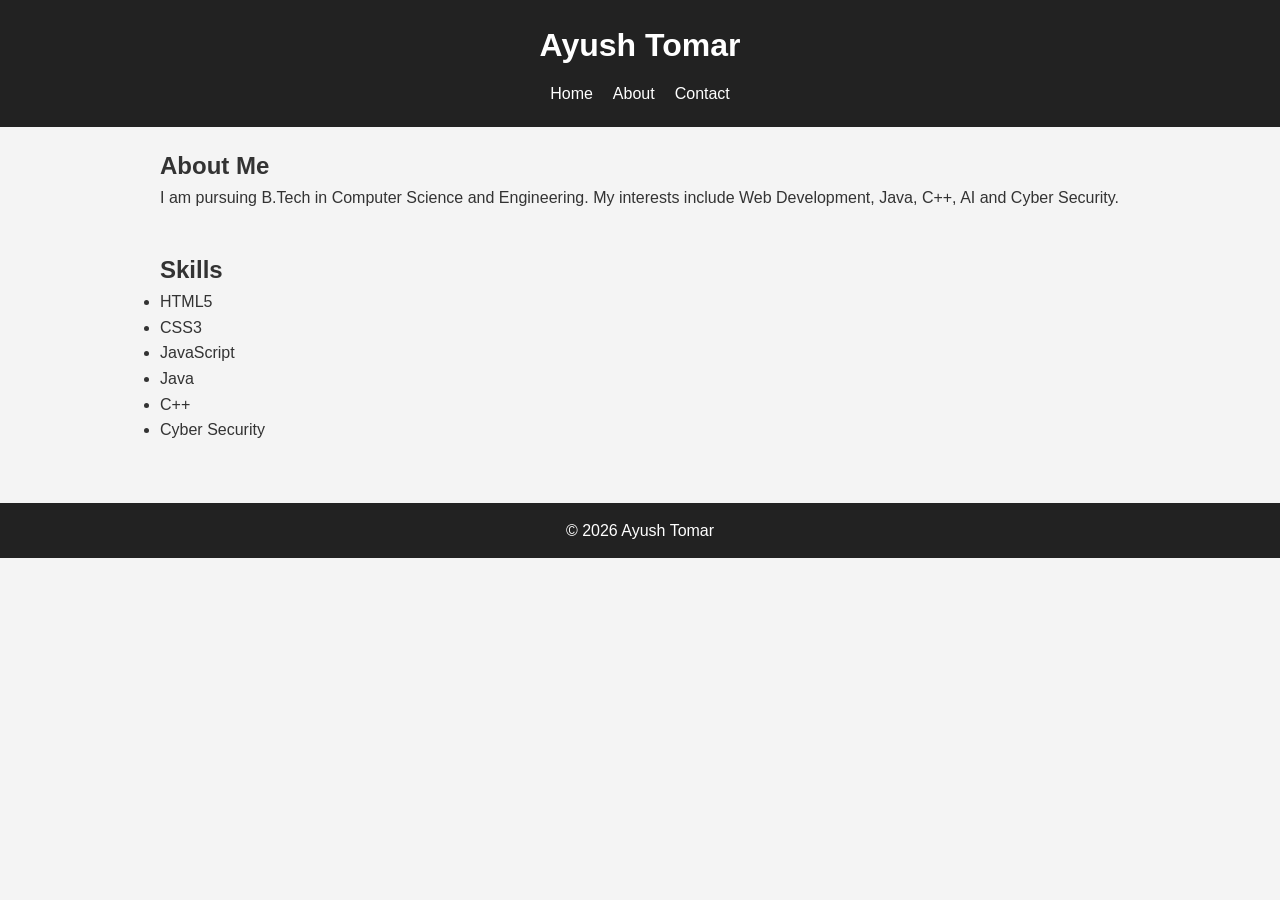
==== about.html @ ce84ff38 "Add files via upload" ====
<!DOCTYPE html>
<html lang="en">

<head>
    <meta charset="UTF-8">
    <meta name="viewport" content="width=device-width, initial-scale=1.0">

    <title>About | Ayush Tomar</title>

    <meta name="description"
        content="Learn more about Ayush Tomar and his skills.">

    <link rel="stylesheet" href="style.css">
</head>

<body>

    <a href="#main-content" class="skip-link">
        Skip to Main Content
    </a>

    <header>

        <h1>Ayush Tomar</h1>

        <nav aria-label="Primary Navigation">
            <ul>
                <li><a href="index.html">Home</a></li>
                <li><a href="about.html" aria-current="page">About</a></li>
                <li><a href="contact.html">Contact</a></li>
            </ul>
        </nav>

    </header>

    <main id="main-content">

        <section aria-labelledby="about-heading">

            <h2 id="about-heading">About Me</h2>

            <p>
                I am pursuing B.Tech in Computer Science and Engineering.
                My interests include Web Development, Java, C++, AI and Cyber Security.
            </p>

        </section>

        <section aria-labelledby="skills-heading">

            <h2 id="skills-heading">Skills</h2>

            <ul>
                <li>HTML5</li>
                <li>CSS3</li>
                <li>JavaScript</li>
                <li>Java</li>
                <li>C++</li>
                <li>Cyber Security</li>
            </ul>

        </section>

    </main>

    <footer>

        <p>© 2026 Ayush Tomar</p>

    </footer>

</body>

</html>
---- style.css ----
/* General Styling */

* {
    margin: 0;
    padding: 0;
    box-sizing: border-box;
}

body {
    font-family: Arial, sans-serif;
    line-height: 1.6;
    background-color: #f4f4f4;
    color: #333;
}

/* Skip Link */

.skip-link {
    position: absolute;
    left: -9999px;
    top: 0;
}

.skip-link:focus {
    left: 10px;
    top: 10px;
    background: white;
    padding: 10px;
    border: 2px solid black;
    z-index: 1000;
}

/* Header */

header {
    background: #222;
    color: white;
    padding: 20px;
}

header h1 {
    text-align: center;
    margin-bottom: 10px;
}

nav ul {
    list-style: none;
    display: flex;
    justify-content: center;
    gap: 20px;
}

nav a {
    color: white;
    text-decoration: none;
}

nav a:hover,
nav a:focus {
    text-decoration: underline;
}

/* Main */

main {
    max-width: 1000px;
    margin: auto;
    padding: 20px;
}

section {
    margin-bottom: 40px;
}

article {
    background: white;
    padding: 15px;
    margin-top: 15px;
    border-radius: 5px;
}

/* Form */

form {
    background: white;
    padding: 20px;
    border-radius: 5px;
}

form div {
    margin-bottom: 15px;
}

label {
    display: block;
    margin-bottom: 5px;
}

input,
textarea {
    width: 100%;
    padding: 10px;
}

button {
    background: #222;
    color: white;
    border: none;
    padding: 10px 20px;
    cursor: pointer;
}

button:hover,
button:focus {
    opacity: 0.9;
}

/* Focus Visibility */

a:focus,
button:focus,
input:focus,
textarea:focus {
    outline: 3px solid blue;
    outline-offset: 2px;
}

/* Footer */

footer {
    background: #222;
    color: white;
    text-align: center;
    padding: 15px;
}

footer ul {
    list-style: none;
    margin-top: 10px;
}

footer li {
    display: inline;
    margin: 0 10px;
}

footer a {
    color: white;
}
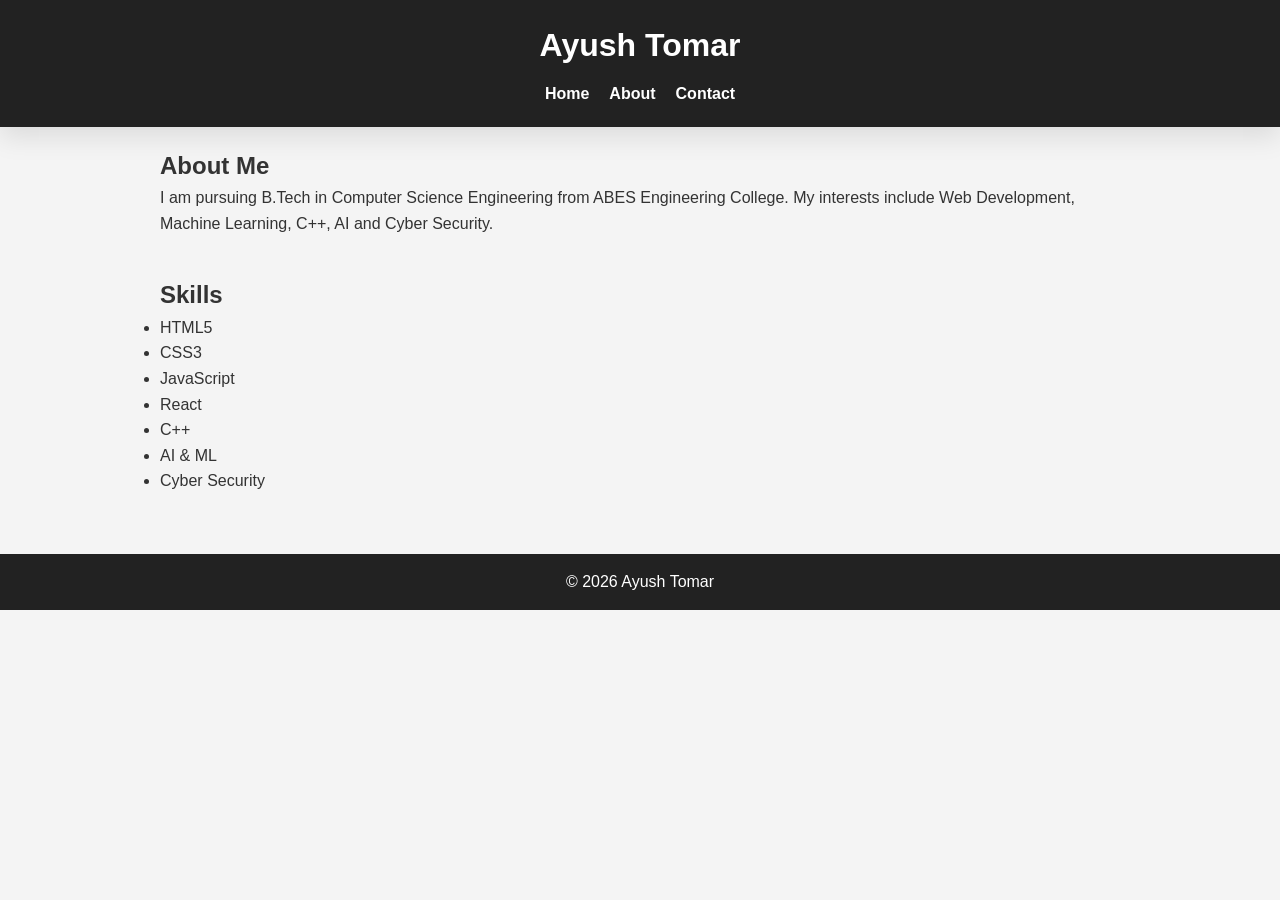
==== commit 50f781ce: "Initial commit" ====
--- a/about.html
+++ b/about.html
@@ -1,74 +1,75 @@
-<!DOCTYPE html>
-<html lang="en">
-
-<head>
-    <meta charset="UTF-8">
-    <meta name="viewport" content="width=device-width, initial-scale=1.0">
-
-    <title>About | Ayush Tomar</title>
-
-    <meta name="description"
-        content="Learn more about Ayush Tomar and his skills.">
-
-    <link rel="stylesheet" href="style.css">
-</head>
-
-<body>
-
-    <a href="#main-content" class="skip-link">
-        Skip to Main Content
-    </a>
-
-    <header>
-
-        <h1>Ayush Tomar</h1>
-
-        <nav aria-label="Primary Navigation">
-            <ul>
-                <li><a href="index.html">Home</a></li>
-                <li><a href="about.html" aria-current="page">About</a></li>
-                <li><a href="contact.html">Contact</a></li>
-            </ul>
-        </nav>
-
-    </header>
-
-    <main id="main-content">
-
-        <section aria-labelledby="about-heading">
-
-            <h2 id="about-heading">About Me</h2>
-
-            <p>
-                I am pursuing B.Tech in Computer Science and Engineering.
-                My interests include Web Development, Java, C++, AI and Cyber Security.
-            </p>
-
-        </section>
-
-        <section aria-labelledby="skills-heading">
-
-            <h2 id="skills-heading">Skills</h2>
-
-            <ul>
-                <li>HTML5</li>
-                <li>CSS3</li>
-                <li>JavaScript</li>
-                <li>Java</li>
-                <li>C++</li>
-                <li>Cyber Security</li>
-            </ul>
-
-        </section>
-
-    </main>
-
-    <footer>
-
-        <p>© 2026 Ayush Tomar</p>
-
-    </footer>
-
-</body>
-
+<!DOCTYPE html>
+<html lang="en">
+
+<head>
+    <meta charset="UTF-8">
+    <meta name="viewport" content="width=device-width, initial-scale=1.0">
+
+    <title>About | Ayush Tomar</title>
+
+    <meta name="description"
+        content="Learn more about Ayush Tomar and his skills.">
+
+    <link rel="stylesheet" href="style.css">
+</head>
+
+<body>
+
+    <a href="#main-content" class="skip-link">
+        Skip to Main Content
+    </a>
+
+    <header>
+
+        <h1>Ayush Tomar</h1>
+
+        <nav aria-label="Primary Navigation">
+            <ul>
+                <li><a href="index.html">Home</a></li>
+                <li><a href="about.html" aria-current="page">About</a></li>
+                <li><a href="contact.html">Contact</a></li>
+            </ul>
+        </nav>
+
+    </header>
+
+    <main id="main-content">
+
+        <section aria-labelledby="about-heading">
+
+            <h2 id="about-heading">About Me</h2>
+
+            <p>
+                I am pursuing B.Tech in Computer Science Engineering from ABES Engineering College.
+                My interests include Web Development, Machine Learning, C++, AI and Cyber Security.
+            </p>
+
+        </section>
+
+        <section aria-labelledby="skills-heading">
+
+            <h2 id="skills-heading">Skills</h2>
+
+            <ul>
+                <li>HTML5</li>
+                <li>CSS3</li>
+                <li>JavaScript</li>
+                <li>React</li>
+                <li>C++</li>
+                <li>AI & ML</li>
+                <li>Cyber Security</li>
+            </ul>
+
+        </section>
+
+    </main>
+
+    <footer>
+
+        <p>© 2026 Ayush Tomar</p>
+
+    </footer>
+
+</body>
+
 </html>
--- a/style.css
+++ b/style.css
@@ -1,149 +1,617 @@
-/* General Styling */
-
-* {
-    margin: 0;
-    padding: 0;
-    box-sizing: border-box;
-}
-
-body {
-    font-family: Arial, sans-serif;
-    line-height: 1.6;
-    background-color: #f4f4f4;
-    color: #333;
-}
-
-/* Skip Link */
-
-.skip-link {
-    position: absolute;
-    left: -9999px;
-    top: 0;
-}
-
-.skip-link:focus {
-    left: 10px;
-    top: 10px;
-    background: white;
-    padding: 10px;
-    border: 2px solid black;
-    z-index: 1000;
-}
-
-/* Header */
-
-header {
-    background: #222;
-    color: white;
-    padding: 20px;
-}
-
-header h1 {
-    text-align: center;
-    margin-bottom: 10px;
-}
-
-nav ul {
-    list-style: none;
-    display: flex;
-    justify-content: center;
-    gap: 20px;
-}
-
-nav a {
-    color: white;
-    text-decoration: none;
-}
-
-nav a:hover,
-nav a:focus {
-    text-decoration: underline;
-}
-
-/* Main */
-
-main {
-    max-width: 1000px;
-    margin: auto;
-    padding: 20px;
-}
-
-section {
-    margin-bottom: 40px;
-}
-
-article {
-    background: white;
-    padding: 15px;
-    margin-top: 15px;
-    border-radius: 5px;
-}
-
-/* Form */
-
-form {
-    background: white;
-    padding: 20px;
-    border-radius: 5px;
-}
-
-form div {
-    margin-bottom: 15px;
-}
-
-label {
-    display: block;
-    margin-bottom: 5px;
-}
-
-input,
-textarea {
-    width: 100%;
-    padding: 10px;
-}
-
-button {
-    background: #222;
-    color: white;
-    border: none;
-    padding: 10px 20px;
-    cursor: pointer;
-}
-
-button:hover,
-button:focus {
-    opacity: 0.9;
-}
-
-/* Focus Visibility */
-
-a:focus,
-button:focus,
-input:focus,
-textarea:focus {
-    outline: 3px solid blue;
-    outline-offset: 2px;
-}
-
-/* Footer */
-
-footer {
-    background: #222;
-    color: white;
-    text-align: center;
-    padding: 15px;
-}
-
-footer ul {
-    list-style: none;
-    margin-top: 10px;
-}
-
-footer li {
-    display: inline;
-    margin: 0 10px;
-}
-
-footer a {
-    color: white;
+/* ===============================
+   CSS VARIABLES (Light Theme)
+================================ */
+
+:root{
+
+    --primary:#2563eb;
+    --secondary:#1e293b;
+
+    --background:#f5f7fa;
+    --surface:#ffffff;
+
+    --text:#1f2937;
+    --text-light:#6b7280;
+
+    --shadow:0 10px 25px rgba(0,0,0,.1);
+
+    --radius:15px;
+
+    --transition:.3s ease;
+
+}
+
+/* ===============================
+   DARK THEME
+================================ */
+
+body.dark{
+
+    --background:#0f172a;
+    --surface:#1e293b;
+
+    --text:#f8fafc;
+    --text-light:#cbd5e1;
+
+    --primary:#60a5fa;
+}
+
+/* ===============================
+   RESET
+================================ */
+
+*{
+    margin:0;
+    padding:0;
+    box-sizing:border-box;
+}
+
+html{
+
+    scroll-behavior:smooth;
+
+}
+
+body{
+
+    font-family:'Segoe UI',sans-serif;
+
+    background:var(--background);
+
+    color:var(--text);
+
+    transition:var(--transition);
+
+}
+
+/* ===============================
+   CONTAINER
+================================ */
+
+.container{
+
+    width:min(90%,1200px);
+
+    margin:auto;
+
+}
+
+/* ===============================
+   HEADER
+================================ */
+
+header{
+
+    background:var(--surface);
+
+    box-shadow:var(--shadow);
+
+    position:sticky;
+
+    top:0;
+
+    z-index:999;
+
+}
+
+.header-container{
+
+    display:flex;
+
+    justify-content:space-between;
+
+    align-items:center;
+
+    padding:20px 0;
+
+}
+
+.logo{
+
+    font-size:2rem;
+
+    font-weight:bold;
+
+    color:var(--primary);
+
+}
+
+nav ul{
+
+    display:flex;
+
+    list-style:none;
+
+    gap:30px;
+
+}
+
+nav a{
+
+    text-decoration:none;
+
+    color:var(--text);
+
+    font-weight:600;
+
+}
+
+nav a:hover{
+
+    color:var(--primary);
+
+}
+
+.theme-btn{
+
+    border:none;
+
+    background:var(--primary);
+
+    color:white;
+
+    padding:10px 15px;
+
+    border-radius:10px;
+
+    cursor:pointer;
+
+}
+
+/* ===============================
+   HERO SECTION
+================================ */
+
+.hero{
+
+    display:grid;
+
+    grid-template-columns:repeat(auto-fit,minmax(320px,1fr));
+
+    gap:50px;
+
+    align-items:center;
+
+    padding:80px 0;
+
+}
+
+.hero img{
+
+    width:100%;
+
+    border-radius:50%;
+
+    max-width:350px;
+
+    justify-self:center;
+
+    box-shadow:var(--shadow);
+
+}
+
+.hero-content h1{
+
+    font-size:3rem;
+
+    margin-bottom:20px;
+
+}
+
+.hero-content p{
+
+    color:var(--text-light);
+
+    margin-bottom:30px;
+
+    line-height:1.8;
+
+}
+
+.btn{
+
+    display:inline-block;
+
+    background:var(--primary);
+
+    color:white;
+
+    padding:12px 30px;
+
+    text-decoration:none;
+
+    border-radius:8px;
+
+}
+
+/* ===============================
+   PROJECT SECTION
+================================ */
+
+.projects{
+
+    padding:80px 0;
+
+}
+
+.section-title{
+
+    text-align:center;
+
+    margin-bottom:50px;
+
+    font-size:2.3rem;
+
+}
+
+.project-grid{
+
+    display:grid;
+
+    grid-template-columns:repeat(auto-fit,minmax(280px,1fr));
+
+    gap:30px;
+
+}
+
+.card{
+
+    background:var(--surface);
+
+    padding:25px;
+
+    border-radius:var(--radius);
+
+    box-shadow:var(--shadow);
+
+    transition:.4s;
+
+}
+
+.card:hover{
+
+    transform:translateY(-10px);
+
+}
+
+.card h3{
+
+    color:var(--primary);
+
+    margin-bottom:15px;
+
+}
+
+/* ===============================
+   SKILLS
+================================ */
+
+.skills{
+
+    padding:70px 0;
+
+}
+
+.skill-grid{
+
+    display:grid;
+
+    grid-template-columns:repeat(auto-fit,minmax(180px,1fr));
+
+    gap:20px;
+
+}
+
+.skill{
+
+    background:var(--surface);
+
+    padding:20px;
+
+    text-align:center;
+
+    border-radius:10px;
+
+    box-shadow:var(--shadow);
+
+}
+
+/* ===============================
+   CONTACT FORM
+================================ */
+
+.contact{
+
+    padding:80px 0;
+
+}
+
+form{
+
+    display:flex;
+
+    flex-direction:column;
+
+    gap:20px;
+
+    background:var(--surface);
+
+    padding:40px;
+
+    border-radius:15px;
+
+    box-shadow:var(--shadow);
+
+}
+
+input,
+
+textarea{
+
+    padding:15px;
+
+    border:1px solid #ddd;
+
+    border-radius:8px;
+
+    font-size:1rem;
+
+}
+
+textarea{
+
+    resize:vertical;
+
+}
+
+button{
+
+    padding:15px;
+
+    border:none;
+
+    background:var(--primary);
+
+    color:white;
+
+    border-radius:8px;
+
+    cursor:pointer;
+
+}
+
+/* ===============================
+   FOOTER
+================================ */
+
+footer{
+
+    background:var(--secondary);
+
+    color:white;
+
+    text-align:center;
+
+    padding:30px;
+
+}
+
+/* ===============================
+   ACCESSIBILITY
+================================ */
+
+a:focus,
+
+button:focus,
+
+input:focus,
+
+textarea:focus{
+
+    outline:3px solid orange;
+
+    outline-offset:3px;
+
+}
+
+/* ===============================
+   MOBILE FIRST
+================================ */
+
+@media(min-width:768px){
+
+.hero-content h1{
+
+font-size:3.5rem;
+
+}
+
+}
+
+@media(min-width:1024px){
+
+.container{
+
+width:85%;
+
+}
+
+}
+
+@media(min-width:1440px){
+
+.hero{
+
+gap:80px;
+
+}
+
+.project-grid{
+
+grid-template-columns:repeat(3,1fr);
+
+}
+
+}
+.hero-image{
+    display:flex;
+    justify-content:center;
+    align-items:center;
+}
+
+.hero-image img{
+    width:300px;
+    height:300px;
+    border-radius:50%;
+    object-fit:cover;
+    box-shadow:0 10px 20px rgba(0,0,0,0.2);
+}
+/* General Styling */
+
+* {
+    margin: 0;
+    padding: 0;
+    box-sizing: border-box;
+}
+
+body {
+    font-family: Arial, sans-serif;
+    line-height: 1.6;
+    background-color: #f4f4f4;
+    color: #333;
+}
+
+/* Skip Link */
+
+.skip-link {
+    position: absolute;
+    left: -9999px;
+    top: 0;
+}
+
+.skip-link:focus {
+    left: 10px;
+    top: 10px;
+    background: white;
+    padding: 10px;
+    border: 2px solid black;
+    z-index: 1000;
+}
+
+/* Header */
+
+header {
+    background: #222;
+    color: white;
+    padding: 20px;
+}
+
+header h1 {
+    text-align: center;
+    margin-bottom: 10px;
+}
+
+nav ul {
+    list-style: none;
+    display: flex;
+    justify-content: center;
+    gap: 20px;
+}
+
+nav a {
+    color: white;
+    text-decoration: none;
+}
+
+nav a:hover,
+nav a:focus {
+    text-decoration: underline;
+}
+
+/* Main */
+
+main {
+    max-width: 1000px;
+    margin: auto;
+    padding: 20px;
+}
+
+section {
+    margin-bottom: 40px;
+}
+
+article {
+    background: white;
+    padding: 15px;
+    margin-top: 15px;
+    border-radius: 5px;
+}
+
+/* Form */
+
+form {
+    background: white;
+    padding: 20px;
+    border-radius: 5px;
+}
+
+form div {
+    margin-bottom: 15px;
+}
+
+label {
+    display: block;
+    margin-bottom: 5px;
+}
+
+input,
+textarea {
+    width: 100%;
+    padding: 10px;
+}
+
+button {
+    background: #222;
+    color: white;
+    border: none;
+    padding: 10px 20px;
+    cursor: pointer;
+}
+
+button:hover,
+button:focus {
+    opacity: 0.9;
+}
+
+/* Focus Visibility */
+
+a:focus,
+button:focus,
+input:focus,
+textarea:focus {
+    outline: 3px solid blue;
+    outline-offset: 2px;
+}
+
+/* Footer */
+
+footer {
+    background: #222;
+    color: white;
+    text-align: center;
+    padding: 15px;
+}
+
+footer ul {
+    list-style: none;
+    margin-top: 10px;
+}
+
+footer li {
+    display: inline;
+    margin: 0 10px;
+}
+
+footer a {
+    color: white;
 }
